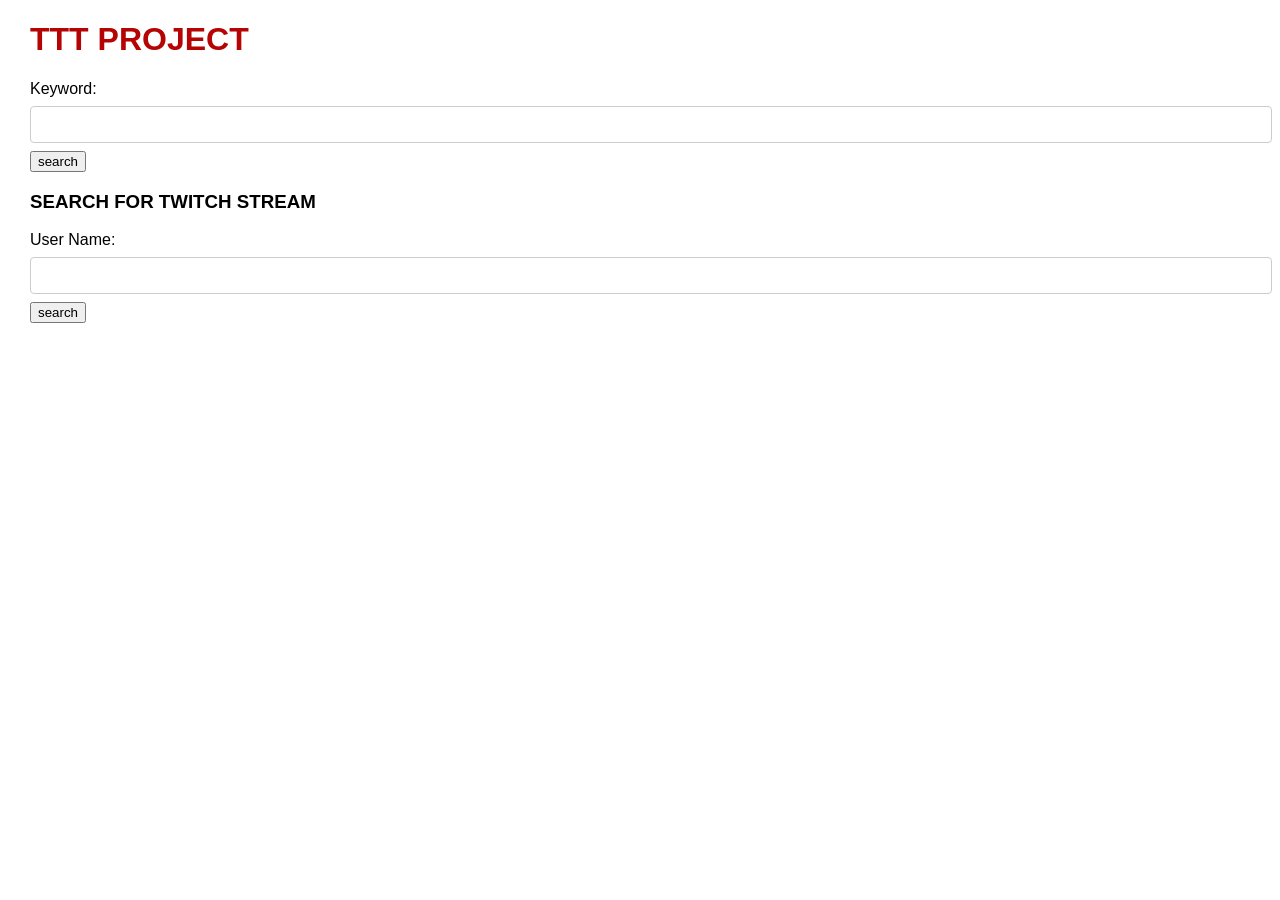
==== src/main/webapp/index.html @ 12560350 "FALLA LA REDIRECT URI" ====
<!DOCTYPE html> 
<html>
<head>
<meta http-equiv="Content-Type" content="text/html; charset=ISO-8859-1">
<title>My first mashup</title>
<link rel="stylesheet" type="text/css" href="style.css">
</head>
<body>

<h1>TTT PROJECT</h1>

	<div id="searchDiv">
		<form id="searchForm" action="YoutubeSearch" method="post">
			Keyword: <input type="text" name="query" required/> 
			<input type="submit" name="searchBtn" title="search" value="search">
		</form>
	</div>
<h3>SEARCH FOR TWITCH STREAM</h3>

        <div id="searchDiv">
		<form id="searchForm" action="TwitchUserSearch" method="post">
			User Name: <input type="text" name="query" required/> 
			<input type="submit" name="searchBtn" title="search" value="search">
		</form>
	</div>

</body>
</html>
---- src/main/webapp/style.css ----
body {
	font-family: "Trebuchet MS", Arial, Helvetica, sans-serif;
	margin-left: 30px;
}


/* Layout */

.container {
	width:600px;
}

.bottom_links {
	text-align: right;
	margin-top: 10px;
}

#songSelector {
	float:left;
}


/* Headers */

h1 {
	color: #B40404;
	font-size: 2em;
}


/* Tables */
#playlist {
    border-collapse: collapse;
    margin-top: 10px;
    margin-bottom:10px;
    width: 100%;
}

#playlist td, playlist th {
    border: 1px solid #ddd;
    padding: 8px;
}

#playlist tr:nth-child(even){background-color: #f2f2f2;}

#playlist tr:hover {background-color: #ddd;}

#playlist th {
    padding-top: 12px;
    padding-bottom: 12px;
    text-align: left;
    background-color: #B40404;
    color: white;
}


/* Links */

.button, .button:visited {
    background-color: #B40404; 
    border: none;
    color: white;
    padding: 10px 20px;
    text-align: center;
    text-decoration: none;
    border-radius: 5px;
    display: inline-block;
    font-size: 16px;
    cursor: pointer;
}

.button:hover, .button:active  {
    background: #FE2E2E;
    text-decoration: none;
}


/* Inputs */

input[type=text] {
    width: 100%;
    padding: 10px 15px;
    margin: 8px 0;
    display: inline-block;
    border: 1px solid #ccc;
    border-radius: 4px;
    box-sizing: border-box;
}

select {
	height:40px;
	margin-right:15px;
}
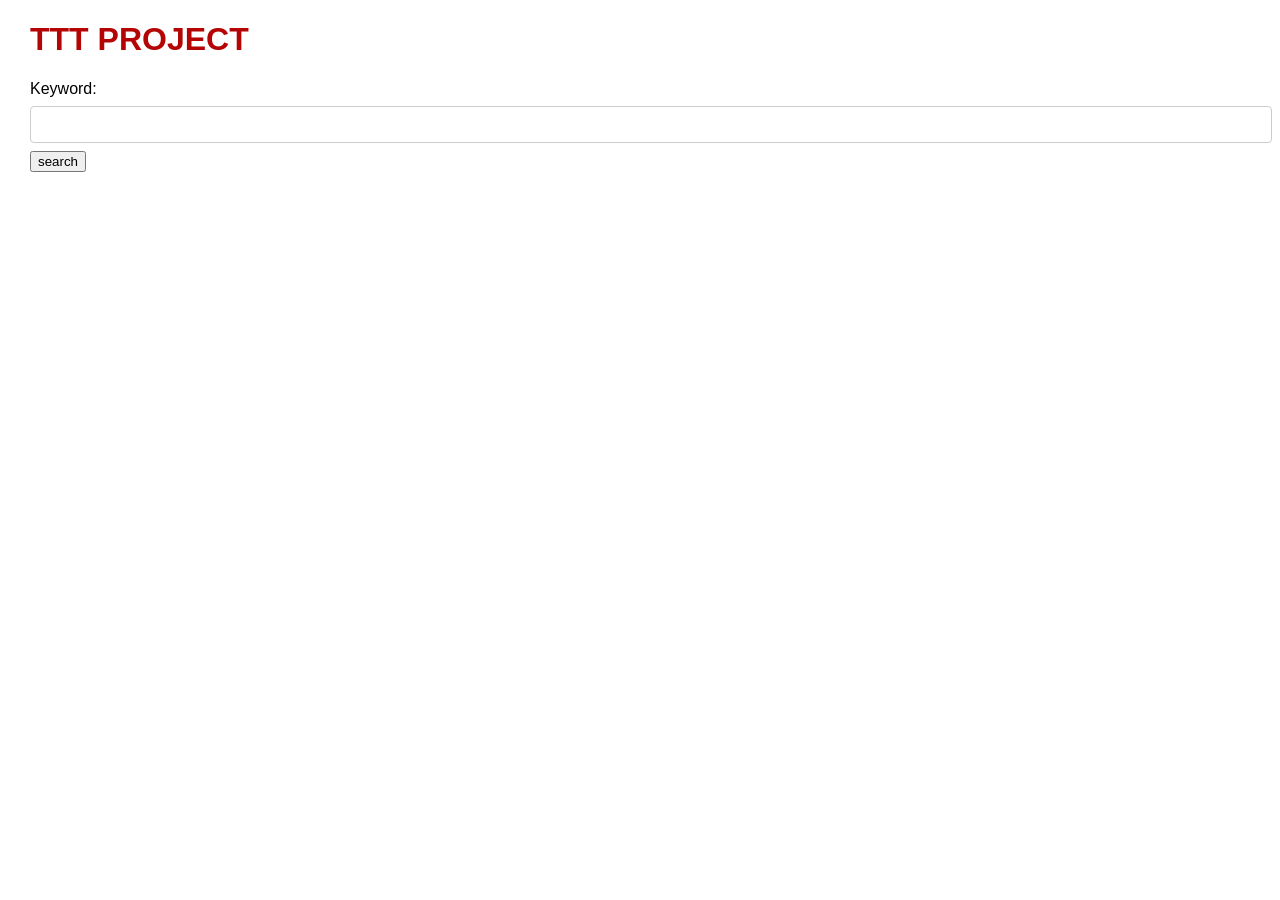
==== commit b81cd036: "POST COMMENTS YOUTUBE FUNCIONANDO" ====
--- a/src/main/webapp/index.html
+++ b/src/main/webapp/index.html
@@ -9,20 +9,14 @@
 
 <h1>TTT PROJECT</h1>
 
+	<!--  <p>${message}</p> -->
+
 	<div id="searchDiv">
 		<form id="searchForm" action="YoutubeSearch" method="post">
 			Keyword: <input type="text" name="query" required/> 
 			<input type="submit" name="searchBtn" title="search" value="search">
 		</form>
 	</div>
-<h3>SEARCH FOR TWITCH STREAM</h3>
-
-        <div id="searchDiv">
-		<form id="searchForm" action="TwitchUserSearch" method="post">
-			User Name: <input type="text" name="query" required/> 
-			<input type="submit" name="searchBtn" title="search" value="search">
-		</form>
-	</div>
 
 </body>
 </html>
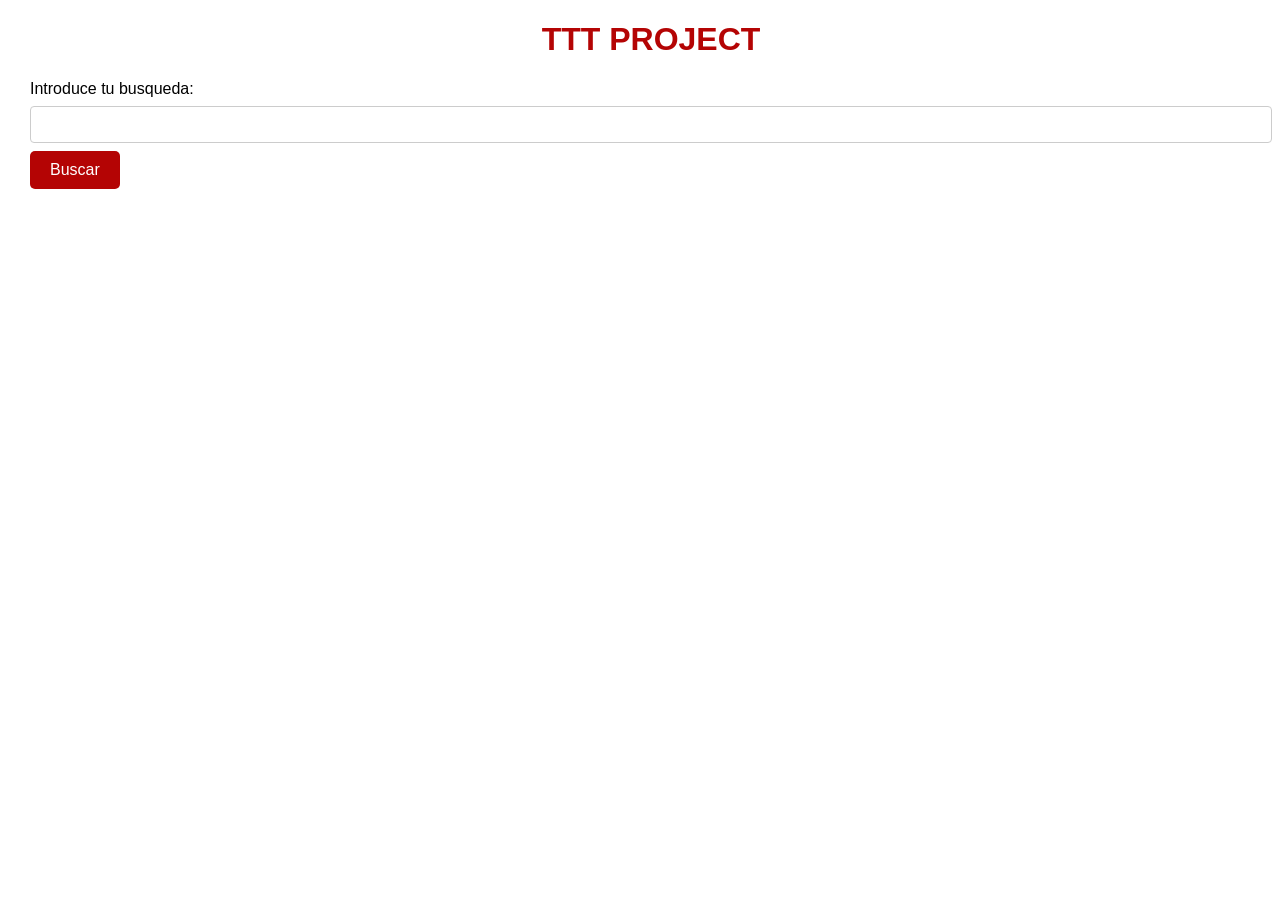
==== commit e23b1575: "ULTIMOS CAMBIOS DE CODIGO" ====
--- a/src/main/webapp/index.html
+++ b/src/main/webapp/index.html
@@ -13,8 +13,10 @@
 
 	<div id="searchDiv">
 		<form id="searchForm" action="YoutubeSearch" method="post">
-			Keyword: <input type="text" name="query" required/> 
-			<input type="submit" name="searchBtn" title="search" value="search">
+			Introduce tu busqueda: <input type="text" name="query" required/> 
+			
+			<br/>
+			<button type="submit" class="button">Buscar</button>
 		</form>
 	</div>
 
--- a/src/main/webapp/style.css
+++ b/src/main/webapp/style.css
@@ -25,6 +25,7 @@
 h1 {
 	color: #B40404;
 	font-size: 2em;
+	text-align: center;
 }
 
 
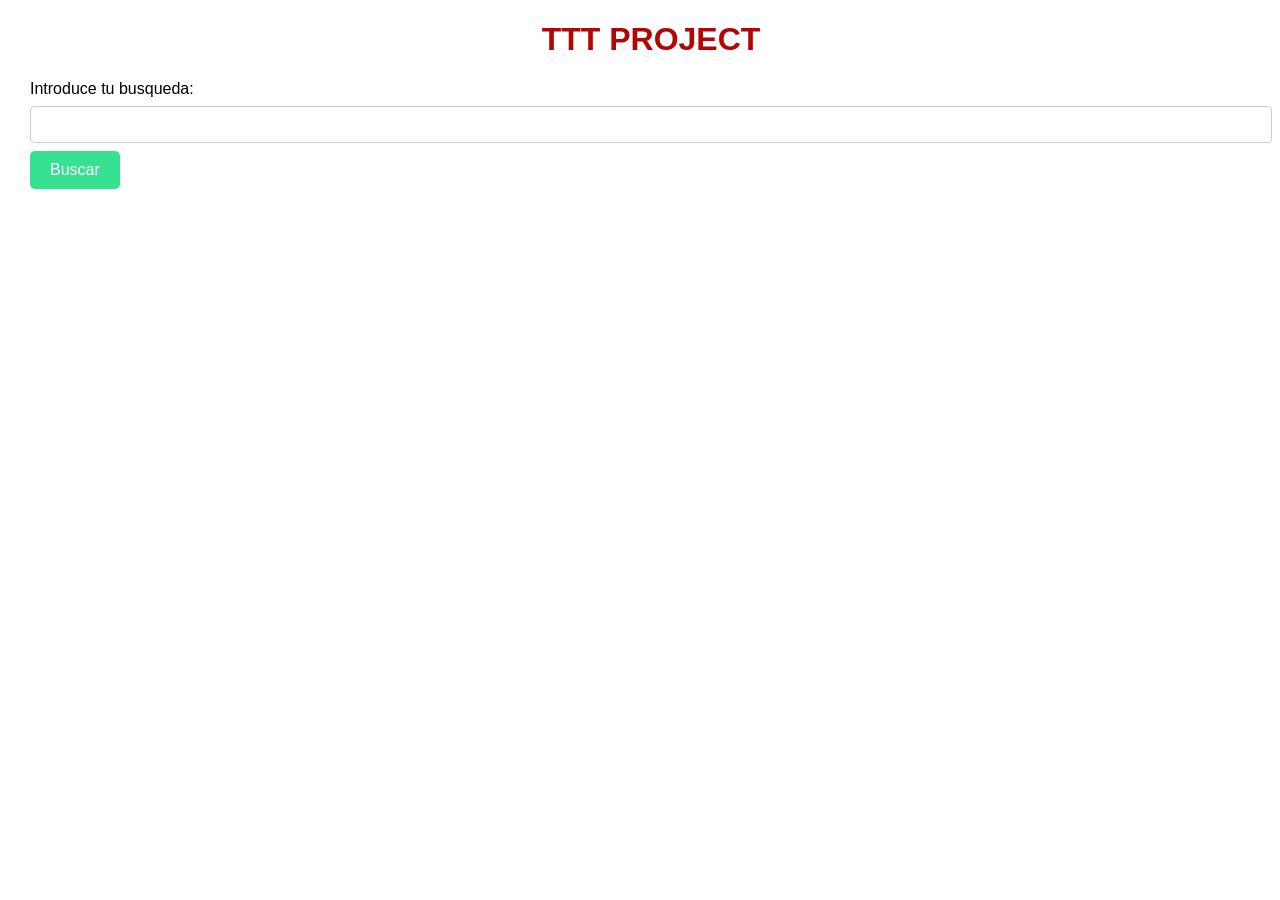
==== commit 4bc7c6a8: "ALGO MAS" ====
--- a/src/main/webapp/index.html
+++ b/src/main/webapp/index.html
@@ -14,8 +14,6 @@
 	<div id="searchDiv">
 		<form id="searchForm" action="YoutubeSearch" method="post">
 			Introduce tu busqueda: <input type="text" name="query" required/> 
-			
-			<br/>
 			<button type="submit" class="button">Buscar</button>
 		</form>
 	</div>
--- a/src/main/webapp/style.css
+++ b/src/main/webapp/style.css
@@ -58,7 +58,7 @@
 /* Links */
 
 .button, .button:visited {
-    background-color: #B40404; 
+    background-color: #36E291; 
     border: none;
     color: white;
     padding: 10px 20px;
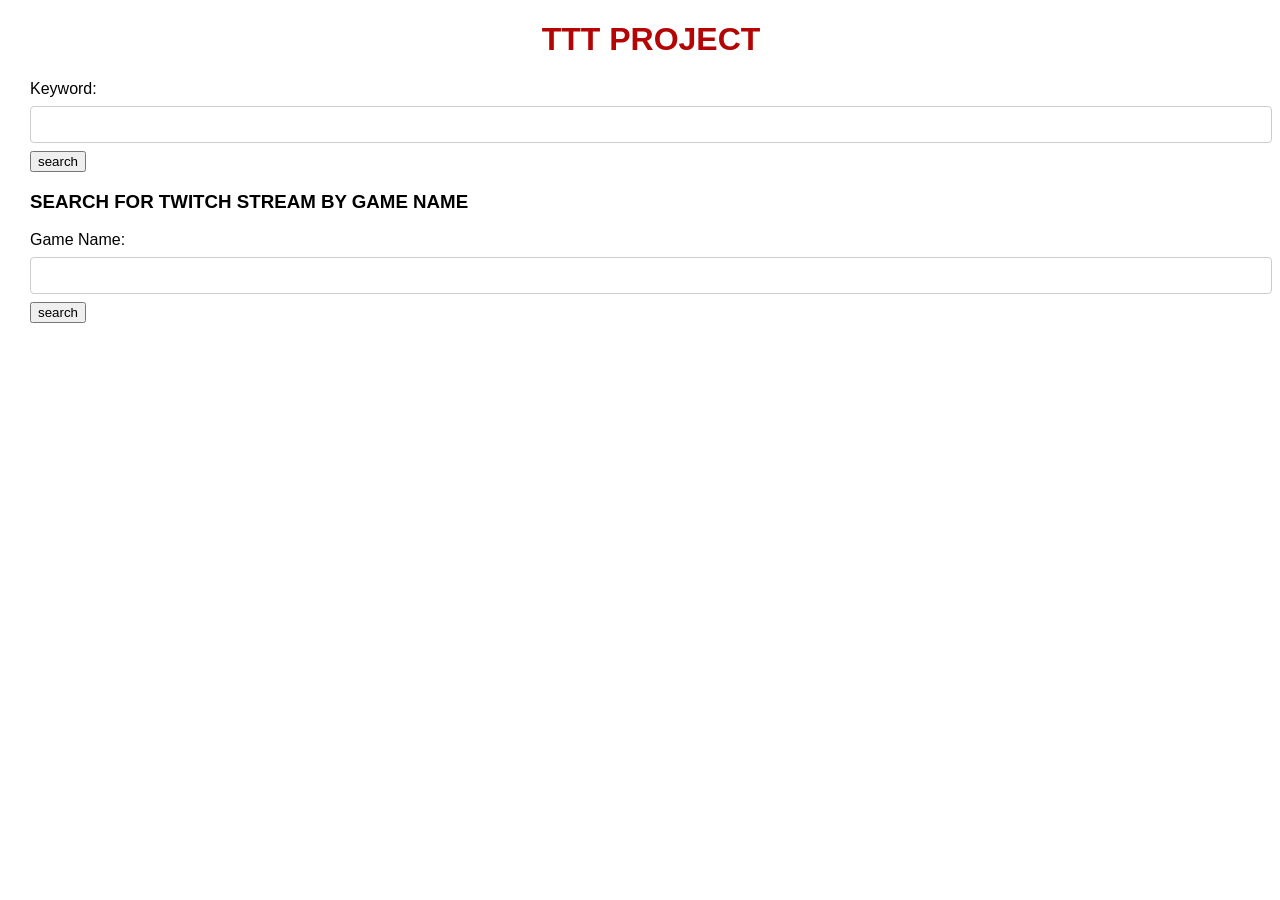
==== commit d7dacccb: "SEARCH POR GAME NAME FUNCIONANDO" ====
--- a/src/main/webapp/index.html
+++ b/src/main/webapp/index.html
@@ -1,3 +1,4 @@
+    
 <!DOCTYPE html> 
 <html>
 <head>
@@ -9,12 +10,18 @@
 
 <h1>TTT PROJECT</h1>
 
-	<!--  <p>${message}</p> -->
-
 	<div id="searchDiv">
 		<form id="searchForm" action="YoutubeSearch" method="post">
-			Introduce tu busqueda: <input type="text" name="query" required/> 
-			<button type="submit" class="button">Buscar</button>
+			Keyword: <input type="text" name="query" required/> 
+			<input type="submit" name="searchBtn" title="search" value="search">
+		</form>
+	</div>
+<h3>SEARCH FOR TWITCH STREAM BY GAME NAME</h3>
+
+        <div id="searchDiv">
+		<form id="searchForm" action="TwitchStreamSearch" method="post">
+			Game Name: <input type="text" name="query" required/> 
+			<input type="submit" name="searchBtn" title="search" value="search">
 		</form>
 	</div>
 
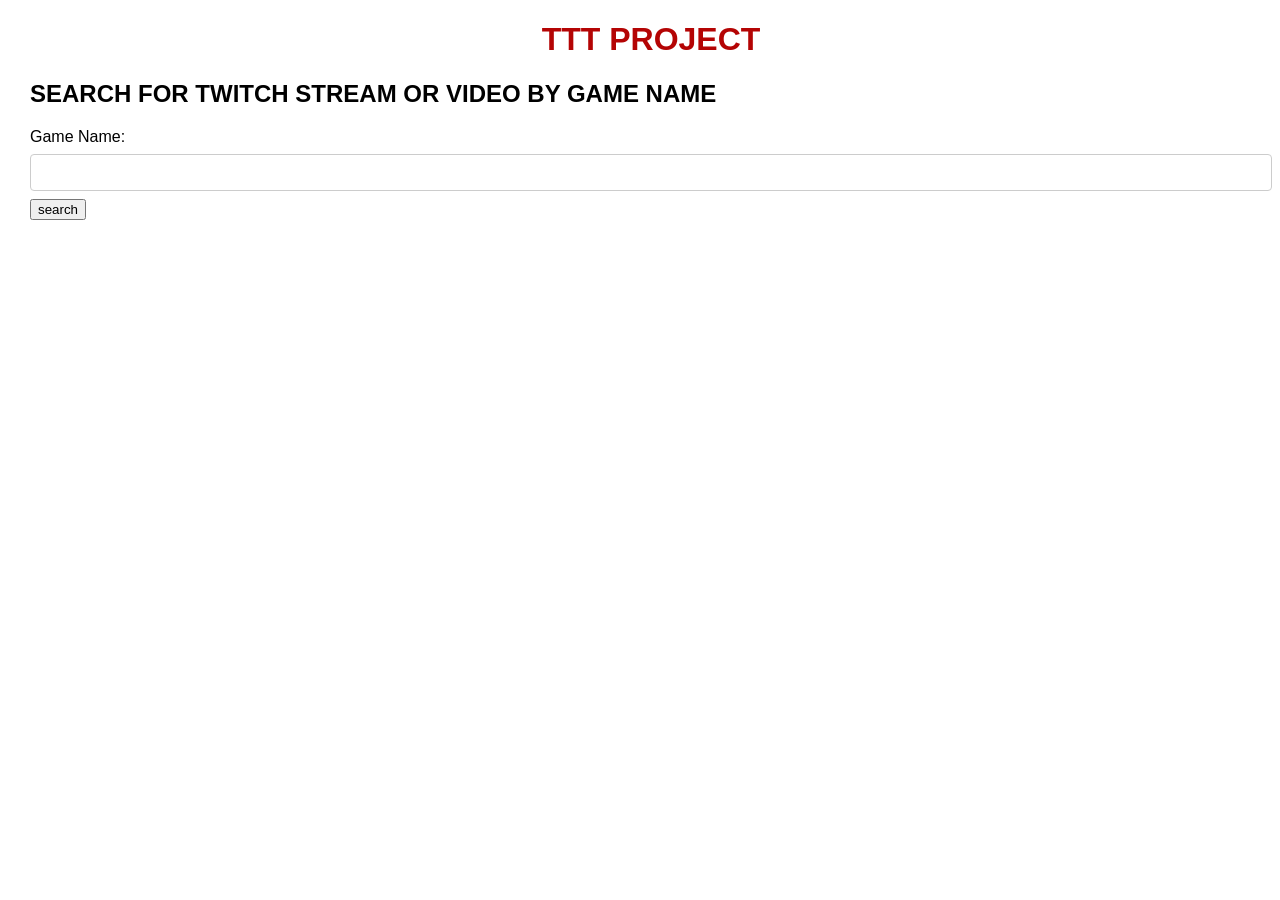
==== commit 55605a81: "SEARCH GAMES CON VIDEOS Y STREAMS" ====
--- a/src/main/webapp/index.html
+++ b/src/main/webapp/index.html
@@ -10,16 +10,10 @@
 
 <h1>TTT PROJECT</h1>
 
-	<div id="searchDiv">
-		<form id="searchForm" action="YoutubeSearch" method="post">
-			Keyword: <input type="text" name="query" required/> 
-			<input type="submit" name="searchBtn" title="search" value="search">
-		</form>
-	</div>
-<h3>SEARCH FOR TWITCH STREAM BY GAME NAME</h3>
+<h2>SEARCH FOR TWITCH STREAM OR VIDEO BY GAME NAME</h3>
 
         <div id="searchDiv">
-		<form id="searchForm" action="TwitchStreamSearch" method="post">
+		<form id="searchForm" action="TwitchSearch" method="post">
 			Game Name: <input type="text" name="query" required/> 
 			<input type="submit" name="searchBtn" title="search" value="search">
 		</form>
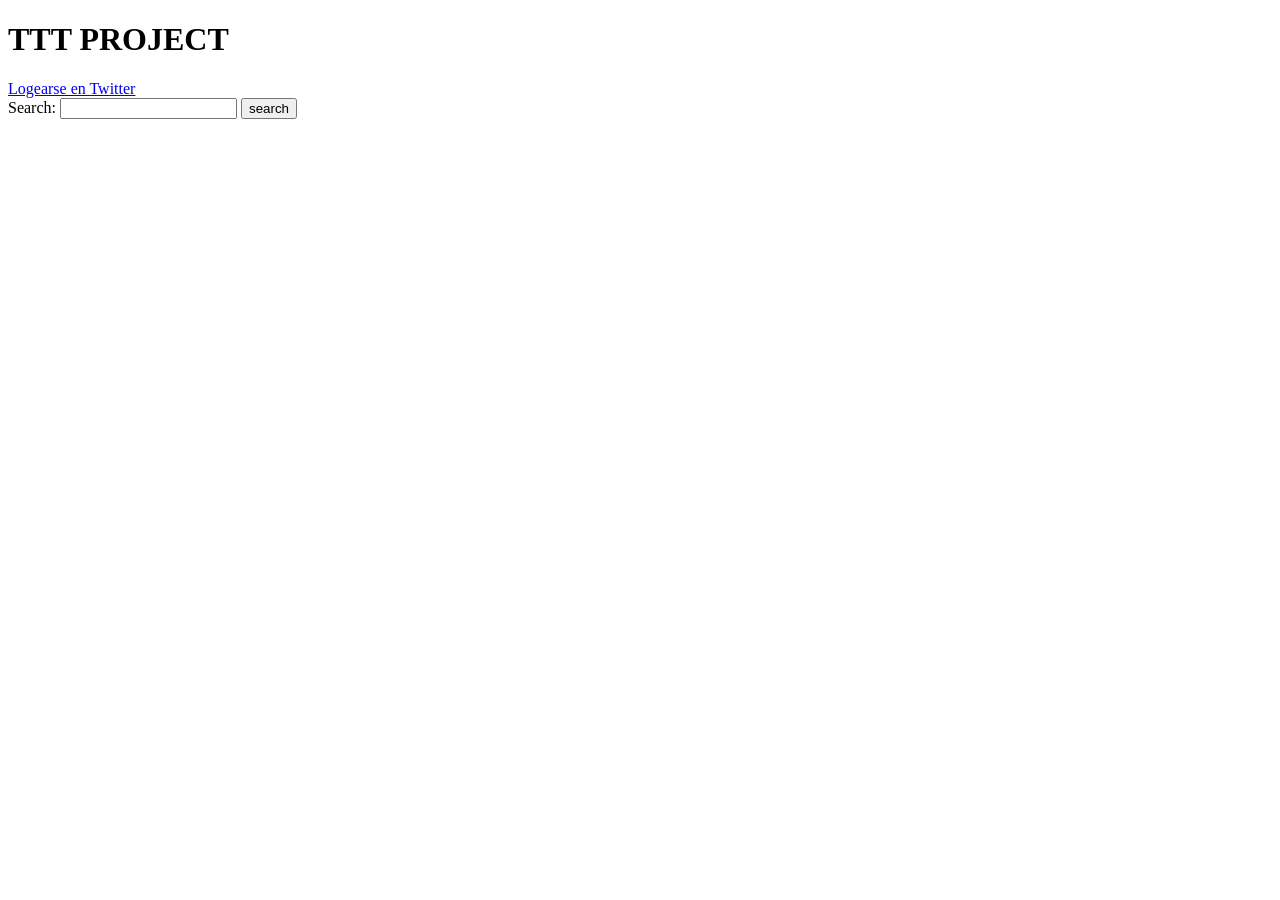
==== commit c94c4e29: "API TWITTER, SIN FUNCIONAR" ====
--- a/src/main/webapp/index.html
+++ b/src/main/webapp/index.html
@@ -1,20 +1,24 @@
-    
 <!DOCTYPE html> 
 <html>
 <head>
 <meta http-equiv="Content-Type" content="text/html; charset=ISO-8859-1">
-<title>My first mashup</title>
-<link rel="stylesheet" type="text/css" href="style.css">
+<title>ProyectTTT</title>
+<link rel="stylesheet" type="text/css">
 </head>
 <body>
 
 <h1>TTT PROJECT</h1>
 
-<h2>SEARCH FOR TWITCH STREAM OR VIDEO BY GAME NAME</h3>
+ <td>
+   <a href = "/AuthController/Twitter">Logearse en Twitter</a>
+   
+   </td>
 
-        <div id="searchDiv">
-		<form id="searchForm" action="TwitchSearch" method="post">
-			Game Name: <input type="text" name="query" required/> 
+
+
+	<div id="searchDiv">
+		<form id="searchForm" action="TwitterSearch" method="post">
+			Search: <input type="text" name="query" required/> 
 			<input type="submit" name="searchBtn" title="search" value="search">
 		</form>
 	</div>
